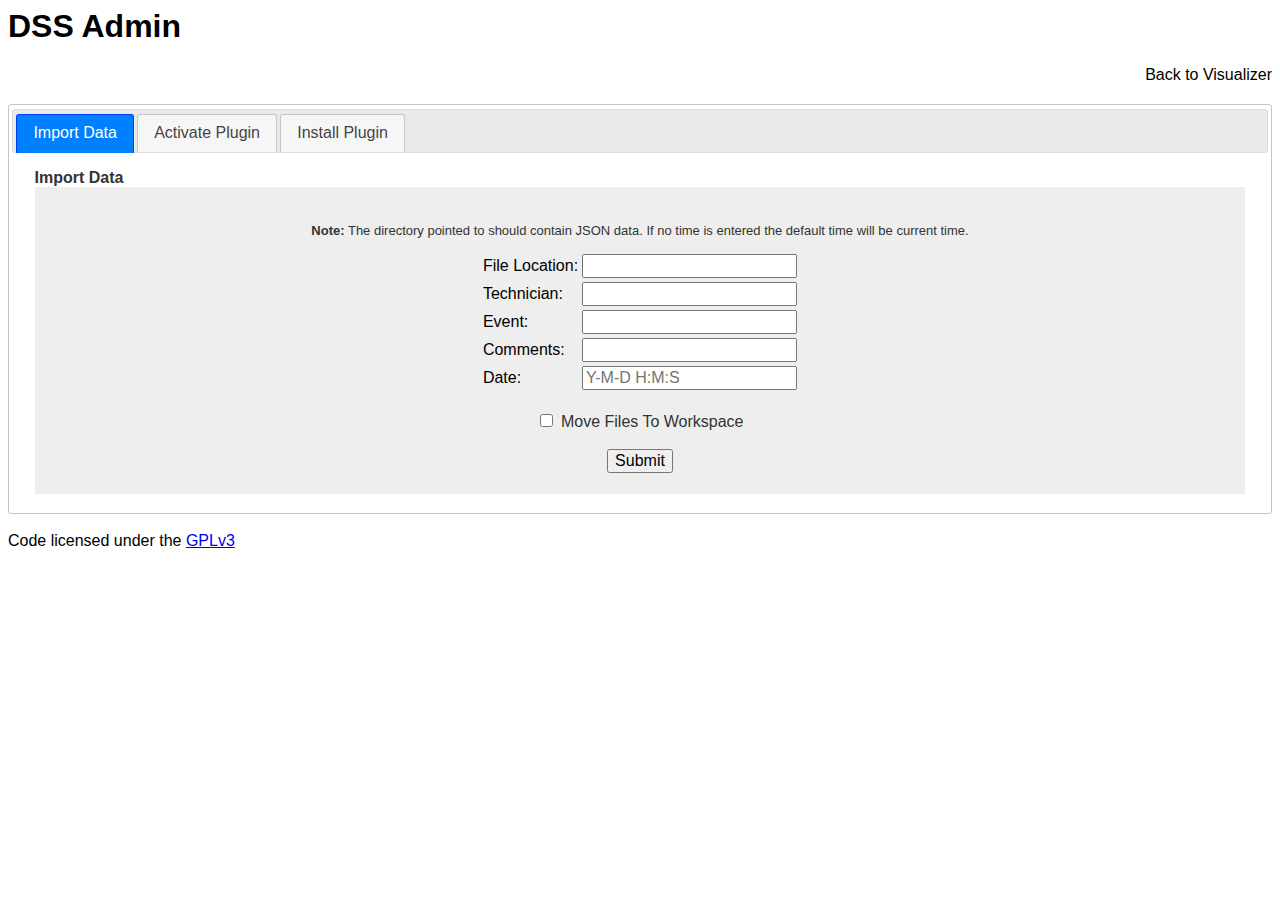
==== app/viewmanager/admin.html @ 5e25d369 "bug fix for updating active plugins and generateHtml" ====
<!-- Copyright (C) 2016  Jamie Acosta, Jennifer Weand, Juan Soto, Mark Eby, Mark Smith, Andres Olivas

  This file is part of DssVisualizer.

  DssVisualizer is free software: you can redistribute it and/or modify
  it under the terms of the GNU General Public License as published by
  the Free Software Foundation, either version 3 of the License, or
  (at your option) any later version.

  DssVisualizer is distributed in the hope that it will be useful,
  but WITHOUT ANY WARRANTY; without even the implied warranty of
  MERCHANTABILITY or FITNESS FOR A PARTICULAR PURPOSE.  See the
  GNU General Public License for more details.

  You should have received a copy of the GNU General Public License
  along with DssVisualizer.  If not, see <http://www.gnu.org/licenses/>.
-->
<html>
<head>
    <title>DSS Admin</title>
    <link rel="stylesheet" type="text/css" href="css/jquery-ui.min.css"/>
    <link rel="stylesheet" type="text/css" href="css/admin.css"/>
    <script src="js/jquery-3.1.0.min.js"></script>
    <script src="js/jquery-ui.min.js"></script>
    <script src="js/admin.js"></script>
    <script>
		$( function() {
		$( "#tabs" ).tabs();
		} );

    </script>
</head>
<body>
<h1>DSS Admin</h1>
<div id="visualizer">
    <a href="index.html">Back to Visualizer</a>
</div>
<div id="tabs">
    <ul>
        <li><a href="#tabs-1">Import Data</a></li>
        <li><a href="#tabs-2">Activate Plugin</a></li>
        <li><a href="#tabs-3">Install Plugin</a></li>
    </ul>
    <div id="tabs-1">
        <!-- Import Data -->
        <b>Import Data</b>
        <div id="importPanel"><br>
          <form id='import'>
            <p style="font-size:13px;"><b>Note:</b> The directory pointed to should contain JSON data. If no time is entered the default time will be current time.</p>
            <table align='center'>
              <tr>
                <td>File Location: </td>
                <td><input id='chosenFolder' onClick = 'explore()' type='text' name='location' align='center' value ="" readonly></td>
              </tr>
              <tr>
                <td>Technician:</td>
                <td><input id='tech' type='text' name='tech' align='center'></td>
              </tr>
              <tr>
                <td>Event:</td>
                <td><input id='event' type='text' name='event'align='center'></td>
              </tr>
              <tr>
                <td>Comments:</td>
                <td><input id='comment' type='text' name='comment'align='center'></td>
              </tr>
              <tr>
                <td>Date:</td>
                <td><input id='date' type='text' name='date'align='center' placeholder='Y-M-D H:M:S'></td>
              </tr>
              </table>
              <br>
              <input id='moveFiles' type="checkbox" name="moveFiles" value="moveFiles"> Move Files To Workspace<br><br>
              <input type='submit'>

          </form>
        </div>
    </div>
    <div id="tabs-2">
        <form>
            <div class="visOption">
                <div class="title">
                    <h3>Visualization Options</h3>
                </div>
                <div id="pcap"><h4>PCAP</h4></div>
                <div id="pyKeyLogger"><h4>Keylogger</h4></div>
                <div id="screenshots"><h4>Screenshots</h4></div>
            </div>
            <div class="dbOption">
                <div class="title">
                    <h3>Database Options</h3>
                </div>
                <div id="database"></div>
            </div>
            <div class="clear"></div>
            <div class="submitContainer">
                <button type="cancel" onclick="window.location='./index.html';return false;">Cancel</button>
                <input id="submit" type="submit" value="Submit Changes"/>
            </div>
        </form>
        <p style="font-size:13px;"><b>Note:</b> If the plugin you want to use does not appear here, please go to the <i>Install Plugin</i> tab and install it.</p>

    </div>
    <div id="tabs-3">
        <b>Upload New Plug-In</b>
        <div class="formContainer">


            <h3>Uninstalled Renderers</h3>
            <select id='installRends' name="uninstalls">
                <!--dssvisualizer will add uninstalled rendererPlugins here -->
            </select>
            <button id='rendInstall'>Install</button>
            <script>
                $(document).ready(function(){
                        $.get("http://dssvisualizer.py/adminset");
                        $("#rendInstall").click(function(){
                            $.get("http://dssvisualizer.py/installRends", $( "#installRends" ).val());
                        });
                    });

            </script>
            <h3>Uninstalled Datasources</h3>
            <select id='installDatasources' name="uninstalls">
            </select>
            <button id='dsInstall'>Install</button>
            <script>
                $(document).ready(function(){
                        $.get("http://dssvisualizer.py/adminset");
                        $("#dsInstall").click(function(){
                            $.get("http://dssvisualizer.py/installDatasources", $( "#installDatasources" ).val());
                        });
                    });

            </script>
        </div>
        <p style="font-size:13px;"><b>Note:</b> To install new plugins, please make sure you have added them to the <i>app/plugins</i>
          folder before you attempt to install them. For more information please consult the documentation.</p>
    </div>
</div>
</div>

<br>
<!-- Export Data -->

<div id="footer">Code licensed under the <a href="https://www.gnu.org/licenses/gpl-3.0-standalone.html">GPLv3</a></div>


</body>
</html>
---- app/viewmanager/css/admin.css ----
html, body{
	font-family: sans-serif;
}
h1, h2, h3{
	padding-top: 0px;
	margin-top: 0px;
}
table {
	font-size: 1em;
}

.clear{
	clear: both;
}

.ui-draggable, .ui-droppable {
	background-position: top;
}

.mainContainer{
	padding-bottom: 30px;
	position: relative;
}
.formContainer{
	border: 1px solid #777;
	border-radius: 5px;
	padding: 30px 5px 5px;
	position: relative;
}

.title{
	position: absolute;
	top: -12;
	left: 10;
	z-index: 1;
	background-color: #fff;
}

.title h3{
	margin: 0px 5px;
}

.visOption, .dbOption{
	border: 1px solid #bbb;
	border-radius: 5px;
	padding: 20px 5px 5px;
	position: relative;
    width:45%;
    height: 350;
    float:left;
}

select {
	min-width: 100px;
}
label {
	display: block;
}

.submitContainer {
	text-align: center;
}

#importSlide, #importPanel{
	padding: 5px;
	text-align: center;

	background-color: #eeeeee;

}
#exportSlide, #exportPanel {
	padding: 5px;
	text-align: center;

	background-color: #eeeeee;

}

#importPanel {
	padding: 5px;
}
#exportPanel {
	padding: 5px;
	display: none;
}

#visualizer{
	text-align: right;
	margin-bottom: 20px;
}
#visualizer a{
	text-decoration: none;
	color: black;
}
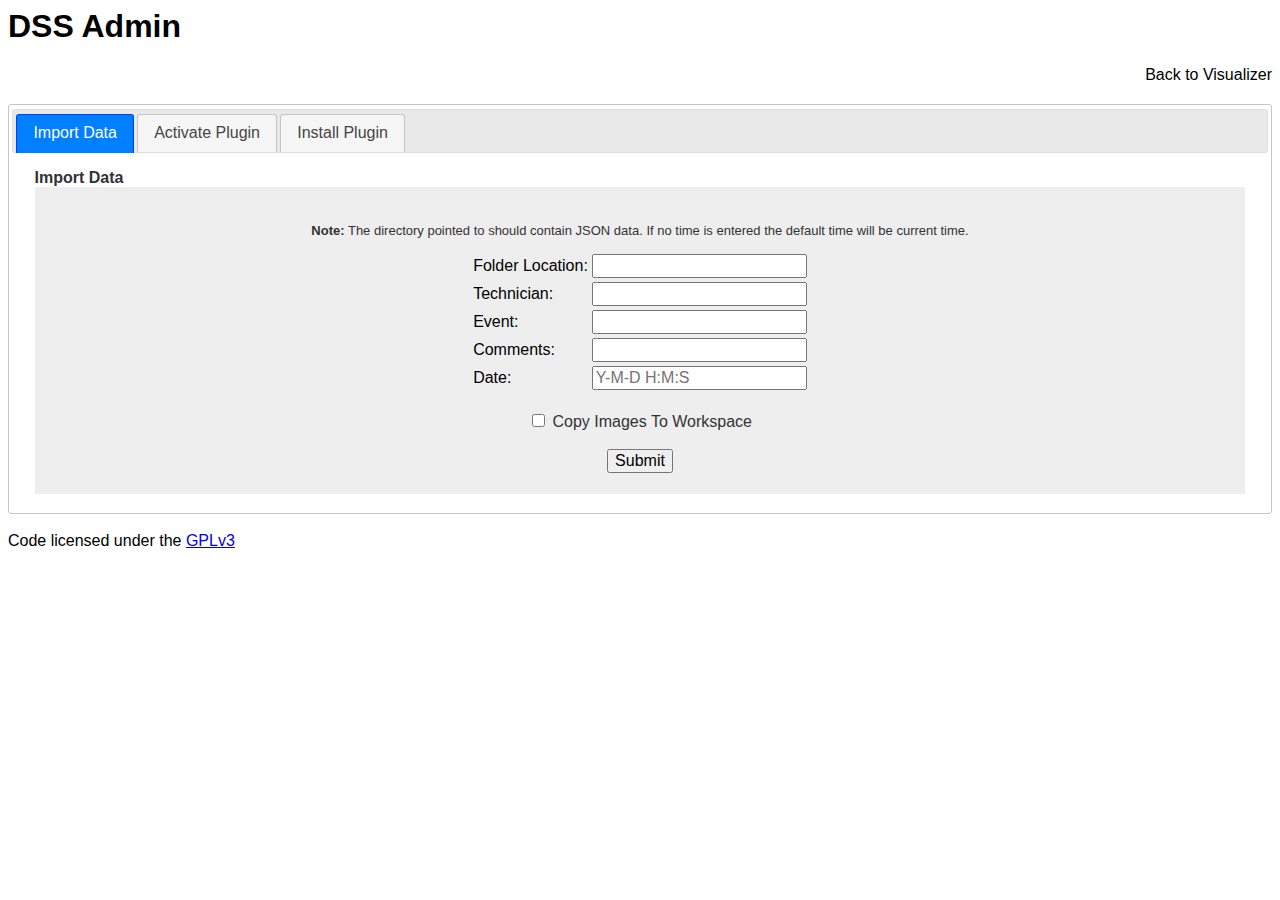
==== commit 831773c0: "bug fixes for importing data and listing uninstalled plugin folders" ====
--- a/app/viewmanager/admin.html
+++ b/app/viewmanager/admin.html
@@ -25,9 +25,8 @@
     <script src="js/admin.js"></script>
     <script>
 		$( function() {
-		$( "#tabs" ).tabs();
-		} );
-
+            $("#tabs").tabs();
+        });
     </script>
 </head>
 <body>
@@ -49,7 +48,7 @@
             <p style="font-size:13px;"><b>Note:</b> The directory pointed to should contain JSON data. If no time is entered the default time will be current time.</p>
             <table align='center'>
               <tr>
-                <td>File Location: </td>
+                <td>Folder Location: </td>
                 <td><input id='chosenFolder' onClick = 'explore()' type='text' name='location' align='center' value ="" readonly></td>
               </tr>
               <tr>
@@ -66,11 +65,11 @@
               </tr>
               <tr>
                 <td>Date:</td>
-                <td><input id='date' type='text' name='date'align='center' placeholder='Y-M-D H:M:S'></td>
+                <td><input id='date' type='text' name='date' align='center' placeholder='Y-M-D H:M:S'></td>
               </tr>
               </table>
               <br>
-              <input id='moveFiles' type="checkbox" name="moveFiles" value="moveFiles"> Move Files To Workspace<br><br>
+              <input id='copyImages' type="checkbox" name="copyImages" value="copyImages"> Copy Images To Workspace<br><br>
               <input type='submit'>
 
           </form>
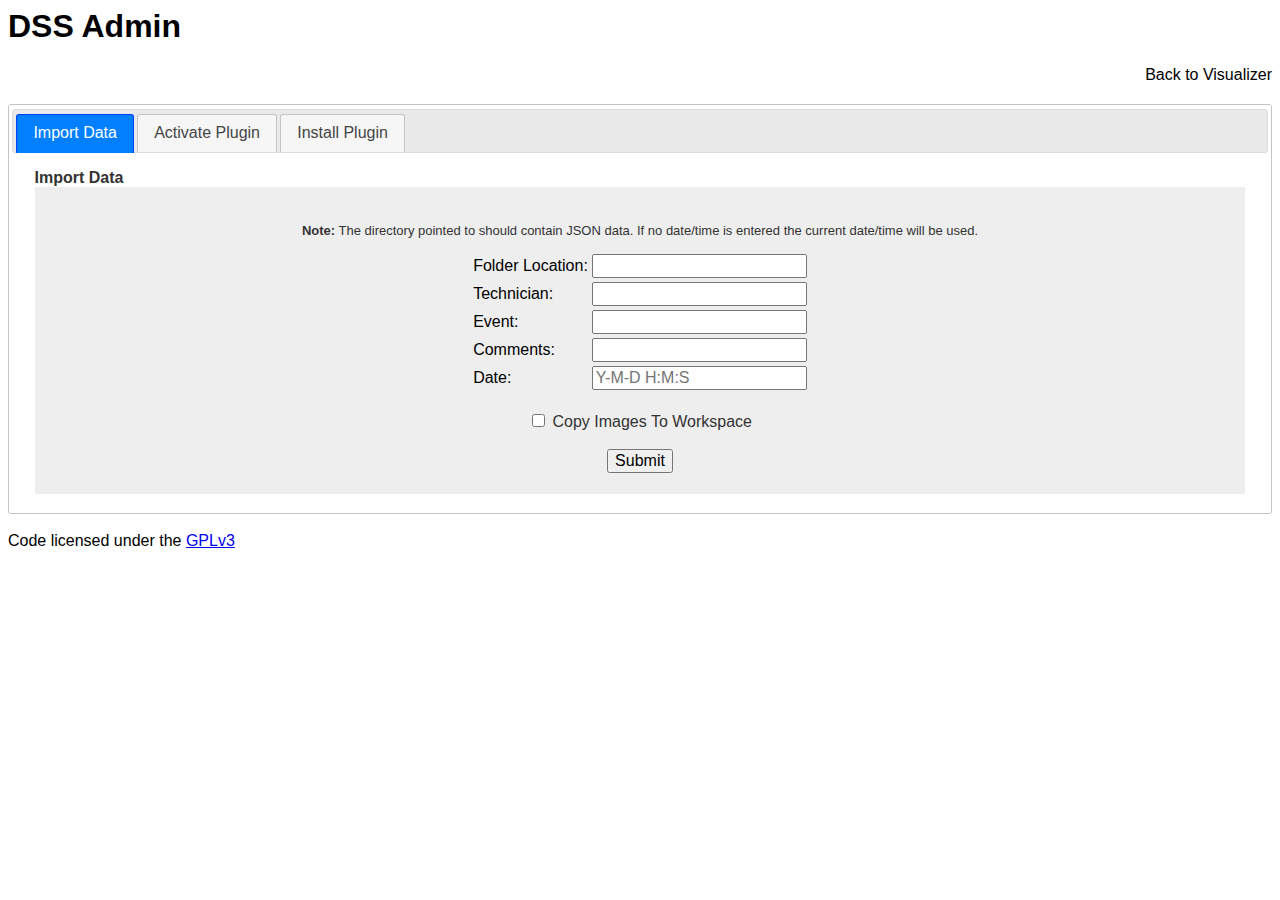
==== commit 25136a2d: "updated some text" ====
--- a/app/viewmanager/admin.html
+++ b/app/viewmanager/admin.html
@@ -45,7 +45,7 @@
         <b>Import Data</b>
         <div id="importPanel"><br>
           <form id='import'>
-            <p style="font-size:13px;"><b>Note:</b> The directory pointed to should contain JSON data. If no time is entered the default time will be current time.</p>
+            <p style="font-size:13px;"><b>Note:</b> The directory pointed to should contain JSON data. If no date/time is entered the current date/time will be used.</p>
             <table align='center'>
               <tr>
                 <td>Folder Location: </td>
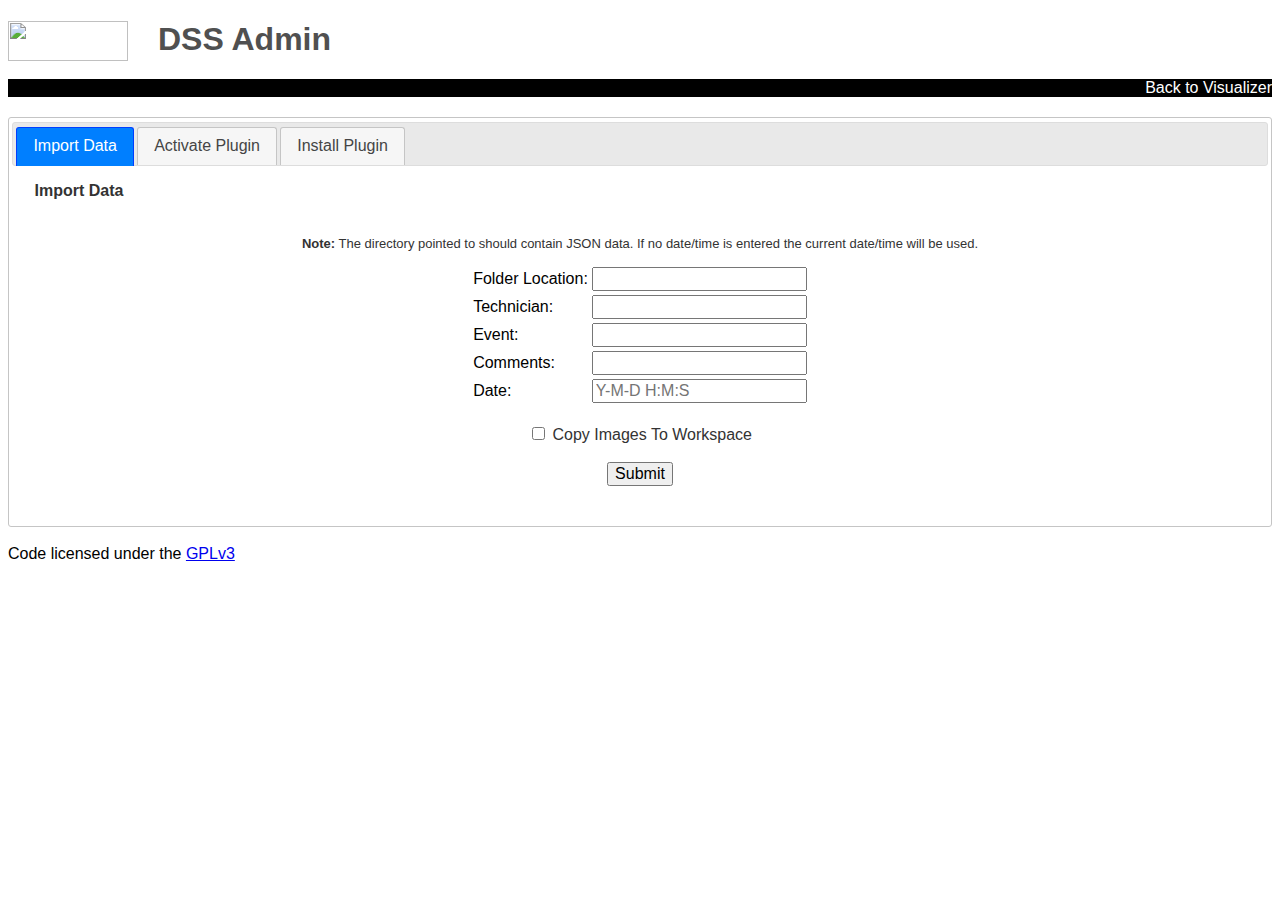
==== commit b8a15e18: "Prettyfied UI (index, admin)" ====
--- a/app/viewmanager/admin.html
+++ b/app/viewmanager/admin.html
@@ -18,6 +18,7 @@
 <html>
 <head>
     <title>DSS Admin</title>
+    <img src= "img/ARL_logo.png" style="float:left;width:120px;height:40px;"/>
     <link rel="stylesheet" type="text/css" href="css/jquery-ui.min.css"/>
     <link rel="stylesheet" type="text/css" href="css/admin.css"/>
     <script src="js/jquery-3.1.0.min.js"></script>
@@ -30,7 +31,7 @@
     </script>
 </head>
 <body>
-<h1>DSS Admin</h1>
+<h1 style="color:rgb(80, 80, 80);margin-left:150px;margin-top:21px;">DSS Admin</h1>
 <div id="visualizer">
     <a href="index.html">Back to Visualizer</a>
 </div>
--- a/app/viewmanager/css/admin.css
+++ b/app/viewmanager/css/admin.css
@@ -66,7 +66,7 @@
 	padding: 5px;
 	text-align: center;
 
-	background-color: #eeeeee;
+	background-color: white;
 
 }
 #exportSlide, #exportPanel {
@@ -88,8 +88,9 @@
 #visualizer{
 	text-align: right;
 	margin-bottom: 20px;
+	background-color: black;
 }
 #visualizer a{
 	text-decoration: none;
-	color: black;
+	color: white;
 }
